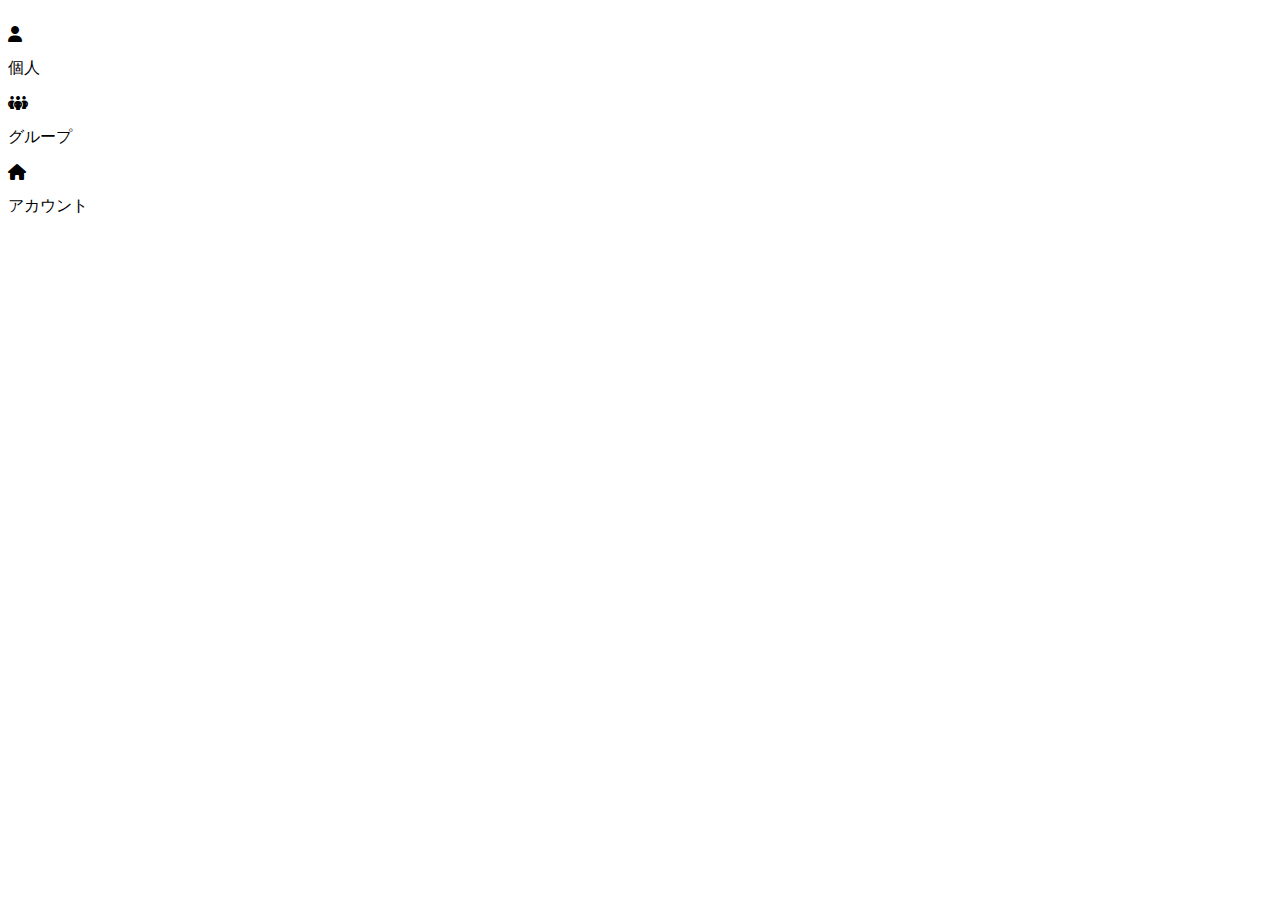
==== src/main/resources/templates/common.html @ 12100d8d "レイアウト修正" ====
​​
<!DOCTYPE html>
<html lang="ja" xmlns:th="http://www.thymeleaf.org">
<head th:fragment="meta_footer(title,links,scripts)">
    <meta charset="UTF-8">
    <script src="https://code.jquery.com/jquery-3.6.0.min.js"></script>
    <link rel="stylesheet" href="https://cdnjs.cloudflare.com/ajax/libs/font-awesome/6.1.1/css/all.min.css">
    <link rel="stylesheet" href="../css/common.css">
    <th:block th:replace="${links} ?: _" />
    <th:block th:replace="${scripts} ?: _" />
</head>
<script src="../js/common.js"></script>
<body oncontextmenu="return false;">
    <footer id="footer" th:fragment="footer">
        <div class="common_footer">
            <div class="def_dis disp_mode">
                <input type="hidden" value="0">
                <i class="fa-solid fa-user"></i>
                <p>個人</p>
            </div>
            <div class="grp_typ disp_mode">
                <input type="hidden" value="1">
                <i class="fa-solid fa-people-group"></i>
                <p>グループ</p>
            </div>
            <div class="disp_mode">
                <input type="hidden" value="2">
                <i class="fa-solid fa-house"></i>
                <p>アカウント</p>
            </div>
        </div>
    </footer>
</body>

</html>
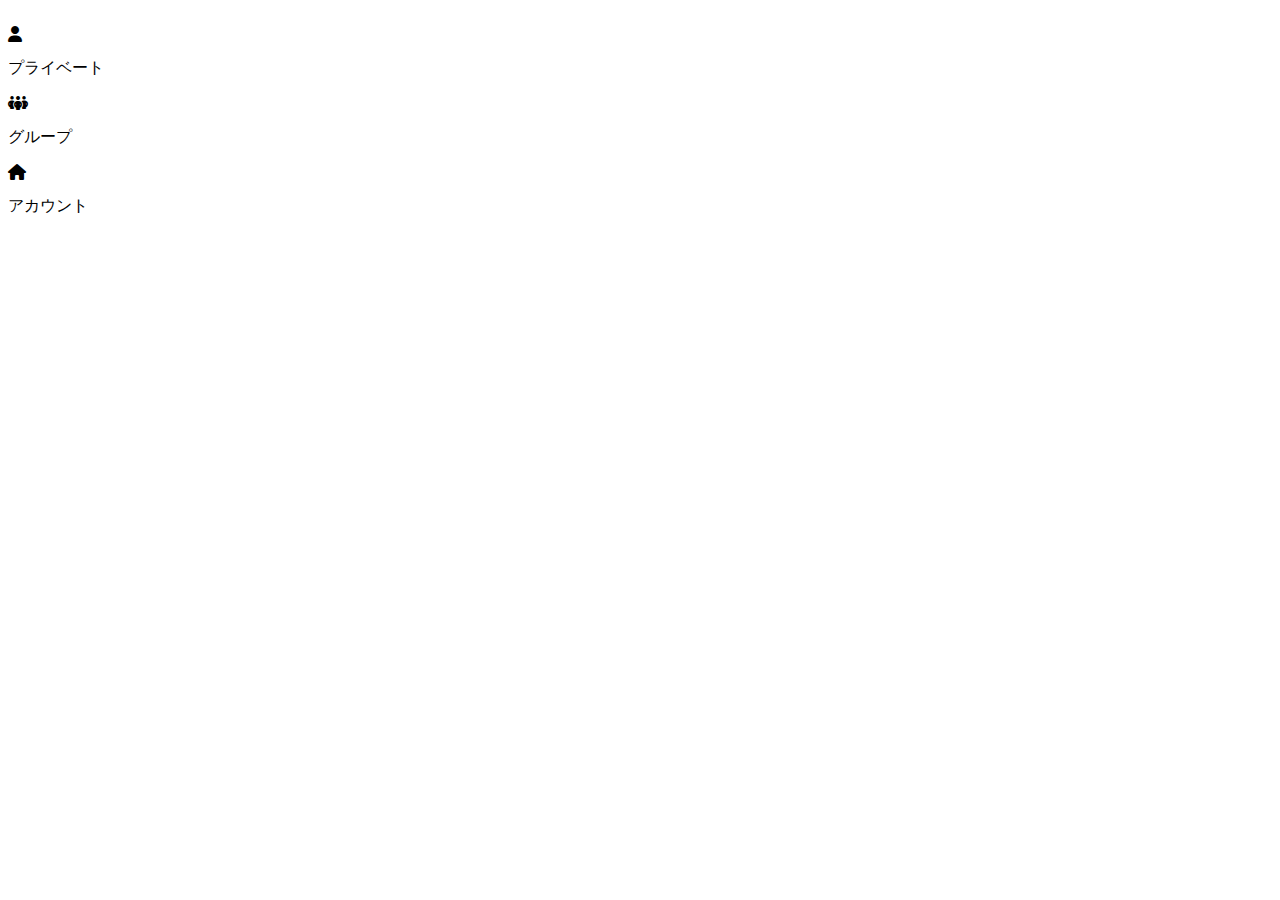
==== commit b9950892: "フッター作成途中" ====
--- a/src/main/resources/templates/common.html
+++ b/src/main/resources/templates/common.html
@@ -14,20 +14,31 @@
     <footer id="footer" th:fragment="footer">
         <div class="common_footer">
             <div class="def_dis disp_mode">
-                <input type="hidden" value="0">
                 <i class="fa-solid fa-user"></i>
-                <p>個人</p>
+                <p><a th:href="@{/calendarDisplay(group='0')}">プライベート</a></p>
             </div>
             <div class="grp_typ disp_mode">
-                <input type="hidden" value="1">
+                <input type="hidden" value="1"> 
                 <i class="fa-solid fa-people-group"></i>
-                <p>グループ</p>
+                <p><a th:href="@{/calendarDisplay(group='1')}">グループ</a></p>
             </div>
             <div class="disp_mode">
                 <input type="hidden" value="2">
                 <i class="fa-solid fa-house"></i>
-                <p>アカウント</p>
+                <p><a th:href="@{/userSelect}">アカウント</a></p>
             </div>
+            
+            <!--/*
+            <div class="disp_mode">
+                <i class="fa-solid fa-house"></i>
+                <p><a th:href="@{/userSelect}">アカウント</a></p>
+            </div>
+            <div class="disp_mode">
+                <i class="fa-solid fa-house"></i>
+                <p><a th:href="@{/userEdit}">アカウント</a></p>
+            </div>
+            */-->
+
         </div>
     </footer>
 </body>
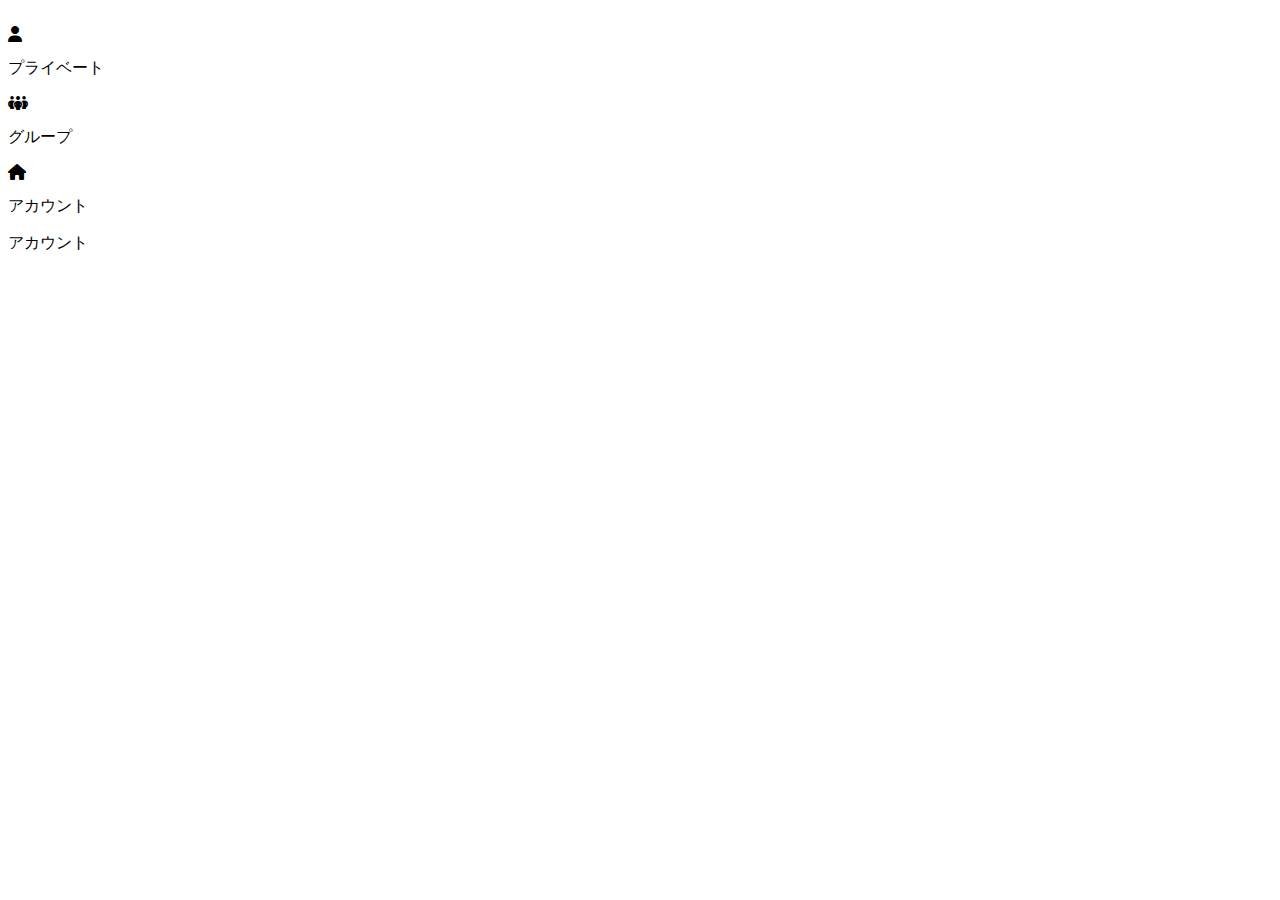
==== commit 1057e094: "フッター作成完了" ====
--- a/src/main/resources/templates/common.html
+++ b/src/main/resources/templates/common.html
@@ -18,27 +18,14 @@
                 <p><a th:href="@{/calendarDisplay(group='0')}">プライベート</a></p>
             </div>
             <div class="grp_typ disp_mode">
-                <input type="hidden" value="1"> 
                 <i class="fa-solid fa-people-group"></i>
                 <p><a th:href="@{/calendarDisplay(group='1')}">グループ</a></p>
             </div>
             <div class="disp_mode">
-                <input type="hidden" value="2">
                 <i class="fa-solid fa-house"></i>
-                <p><a th:href="@{/userSelect}">アカウント</a></p>
+                <p th:if="${session.authorityNo} == 0"><a th:href="@{/userSelect}">アカウント</a></p>
+                <p th:if="${session.authorityNo} == 1"><a th:href="@{/userEdit}">アカウント</a></p>
             </div>
-            
-            <!--/*
-            <div class="disp_mode">
-                <i class="fa-solid fa-house"></i>
-                <p><a th:href="@{/userSelect}">アカウント</a></p>
-            </div>
-            <div class="disp_mode">
-                <i class="fa-solid fa-house"></i>
-                <p><a th:href="@{/userEdit}">アカウント</a></p>
-            </div>
-            */-->
-
         </div>
     </footer>
 </body>
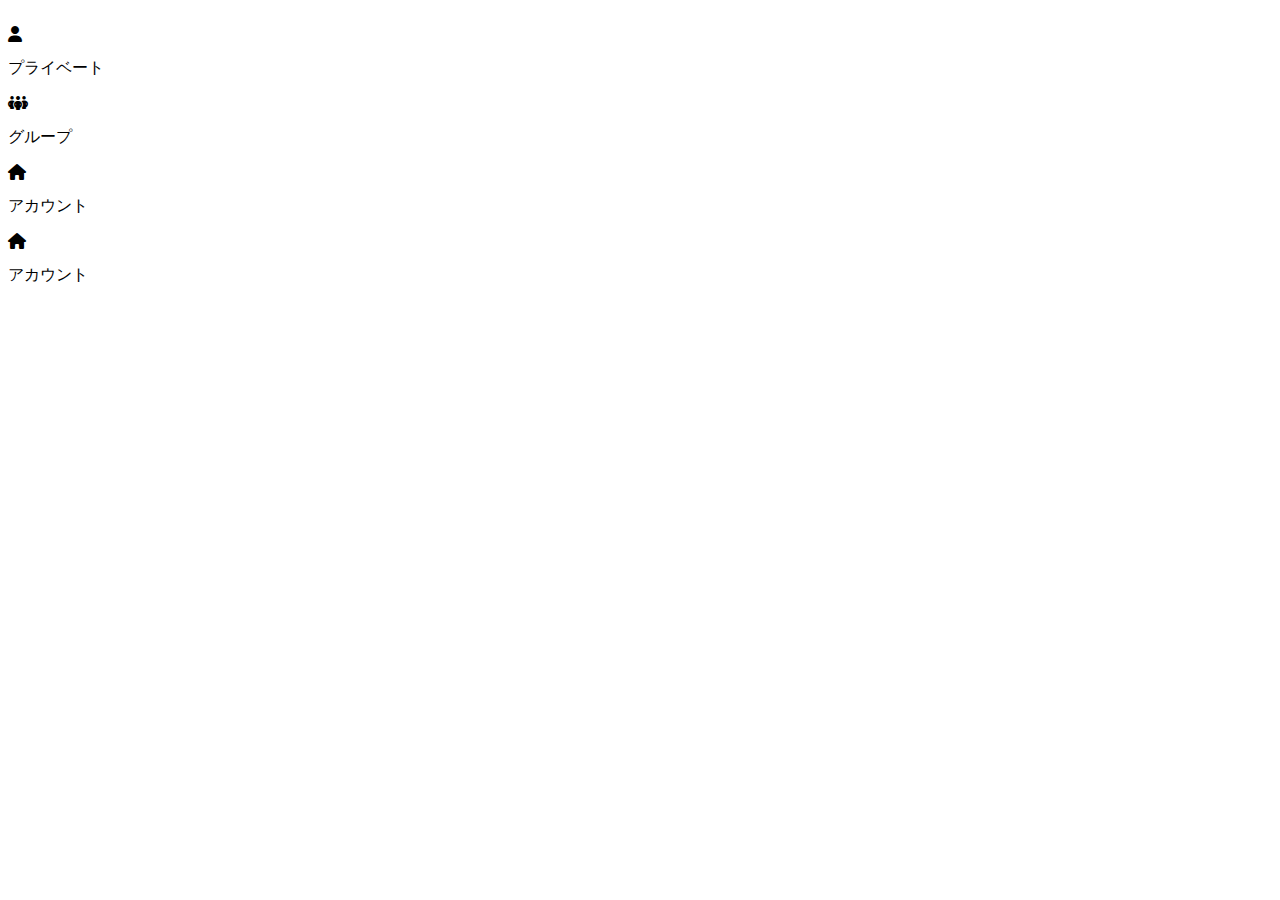
==== commit eddcdb32: "フッター作成指摘対応" ====
--- a/src/main/resources/templates/common.html
+++ b/src/main/resources/templates/common.html
@@ -9,23 +9,46 @@
     <th:block th:replace="${links} ?: _" />
     <th:block th:replace="${scripts} ?: _" />
 </head>
-<script src="../js/common.js"></script>
 <body oncontextmenu="return false;">
     <footer id="footer" th:fragment="footer">
         <div class="common_footer">
-            <div class="def_dis disp_mode">
-                <i class="fa-solid fa-user"></i>
-                <p><a th:href="@{/calendarDisplay(group='0')}">プライベート</a></p>
-            </div>
-            <div class="grp_typ disp_mode">
-                <i class="fa-solid fa-people-group"></i>
-                <p><a th:href="@{/calendarDisplay(group='1')}">グループ</a></p>
-            </div>
-            <div class="disp_mode">
-                <i class="fa-solid fa-house"></i>
-                <p th:if="${session.authorityNo} == 0"><a th:href="@{/userSelect}">アカウント</a></p>
-                <p th:if="${session.authorityNo} == 1"><a th:href="@{/userEdit}">アカウント</a></p>
-            </div>
+
+            <!-- group='0'（個人スケジュール）をパラメータにして遷移する -->
+            <a th:href="@{/calendarDisplay(group='0')}">
+                <!-- group='0'（個人スケジュール）表示中であればクラス名を付与してCSSを充てる -->
+                <div class="disp_mode" th:classappend="${group} == '0' ? 'current_select'">
+                    <i class="fa-solid fa-user"></i>
+                    <p>プライベート</p>
+                </div>
+            </a>
+
+            <!-- group='1'（グループスケジュール）をパラメータにして遷移する -->
+            <a th:href="@{/calendarDisplay(group='1')}">
+                <!-- group='1'（グループスケジュール）表示中であればクラス名を付与してCSSを充てる -->
+                <div class="disp_mode" th:classappend="${group} == '1' ? 'current_select'">
+                    <i class="fa-solid fa-people-group"></i>
+                    <p>グループ</p>
+                </div>
+            </a>
+
+            <!-- セッションに保持されている権限によって表示を出し分ける -->
+            <th:block th:if="${session.authorityNo} == 0">
+                <a th:href="@{/userSelect}">
+                    <div class="disp_mode">
+                        <i class="fa-solid fa-house"></i>
+                        <p>アカウント</p>
+                    </div>
+                </a>
+            </th:block>
+            <th:block th:if="${session.authorityNo} == 1">
+                <a th:href="@{/userEdit}">
+                    <div class="disp_mode">
+                        <i class="fa-solid fa-house"></i>
+                        <p>アカウント</p>
+                    </div>
+                </a>
+            </th:block>
+
         </div>
     </footer>
 </body>
